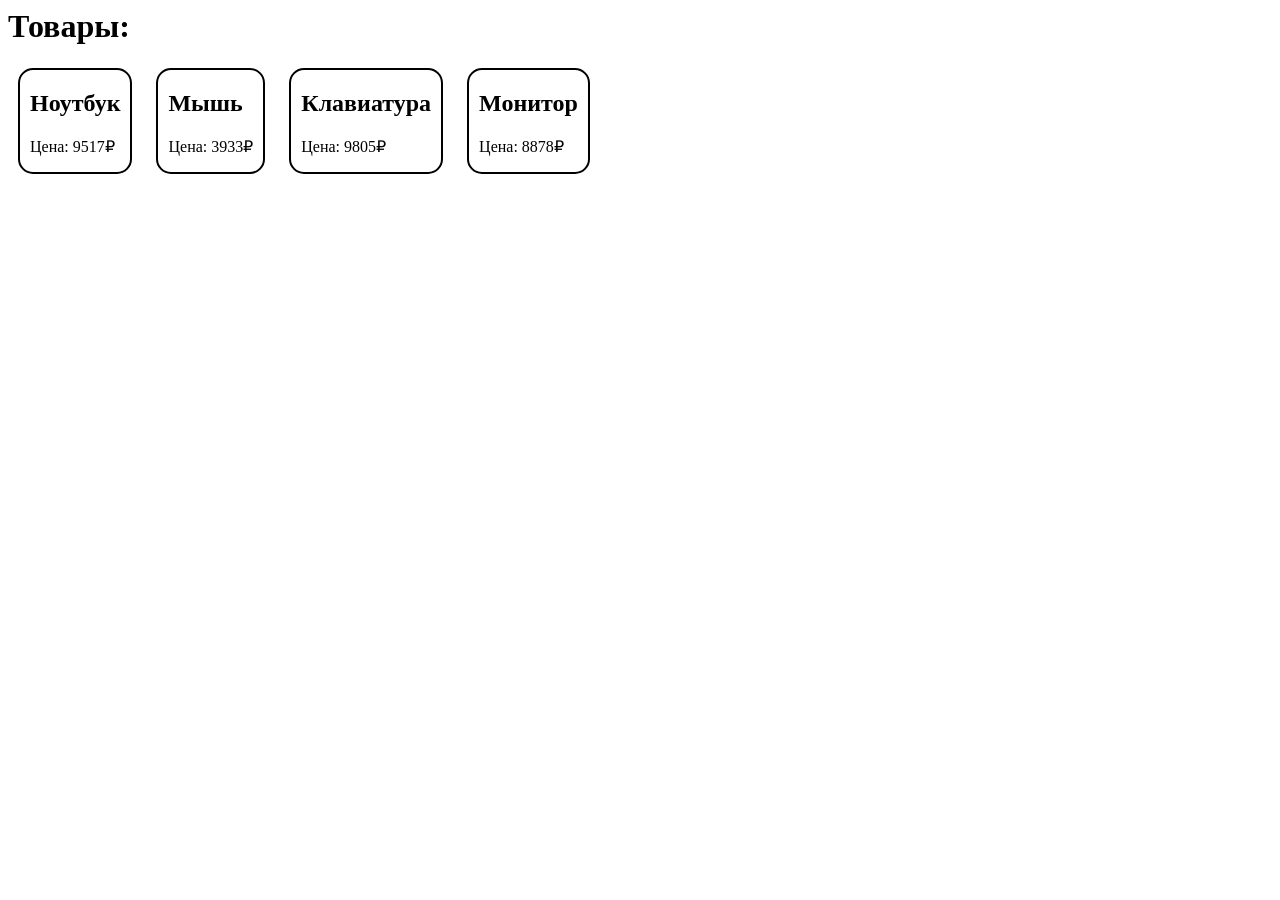
==== cards.html @ 7f3bc693 "Сделал карточки" ====
<html>

<head>
    <link rel="stylesheet" href="style.css">
</head>

<body id="cards">
    <h1>Товары:</h1>
    <script>
        const products = ['Ноутбук', 'Мышь', 'Клавиатура', 'Монитор']
        let cards = document.getElementById('cards')

        for (let i = 0; i < products.length; i++) {
            CreateCard(products[i])
        }

        function CreateCard(item) {
            let random = Math.floor(Math.random() * 10000)
            cards.innerHTML += `
            <div class="Item">
                <h2>${item}</h2>
                <p>Цена: ${random}₽<p>
            </div>`
        }
    </script>
</body>

</html>
---- style.css ----
.calc {
    display: inline-block;
    margin: 10px 30px;

    border: 1px solid black;
    border-collapse: collapse;

    tr, td, th {
        border: 1px solid black;
        
        width: 1000px;
        height: 30px;
        
        text-align: center;
    }
}

#calculator{
    font-family: 'Segoe UI', Tahoma, Geneva, Verdana, sans-serif;
    font-weight: 600;

    td{
        transition: 0.1s ease;
    }
    td:hover{
        background-color: aqua;
    }
    td:active{
        background-color: rgb(0, 179, 179);
    }

    #calcOutput{
        padding: 0 10px;
        text-align: right;
    }
}

#productTable{
    display: grid;
    grid-template-rows: repeat(6, 48px);
    grid-template-columns: repeat(2, 1fr);

    margin-top: 10px;
    gap: 10px;
    font-size: 32px;

    .gridItem{
        text-align: center;
    }

    .gridItem:first-child{
        grid-column: 1 / -1;

        text-align: left;
        font-size: larger;
    }
}

#cards{

    .Item{
        display: inline-block;

        margin: 2px 10px;
        padding: 0 10px;

        border: 2px solid black;
        border-radius: 15px;
    }
}
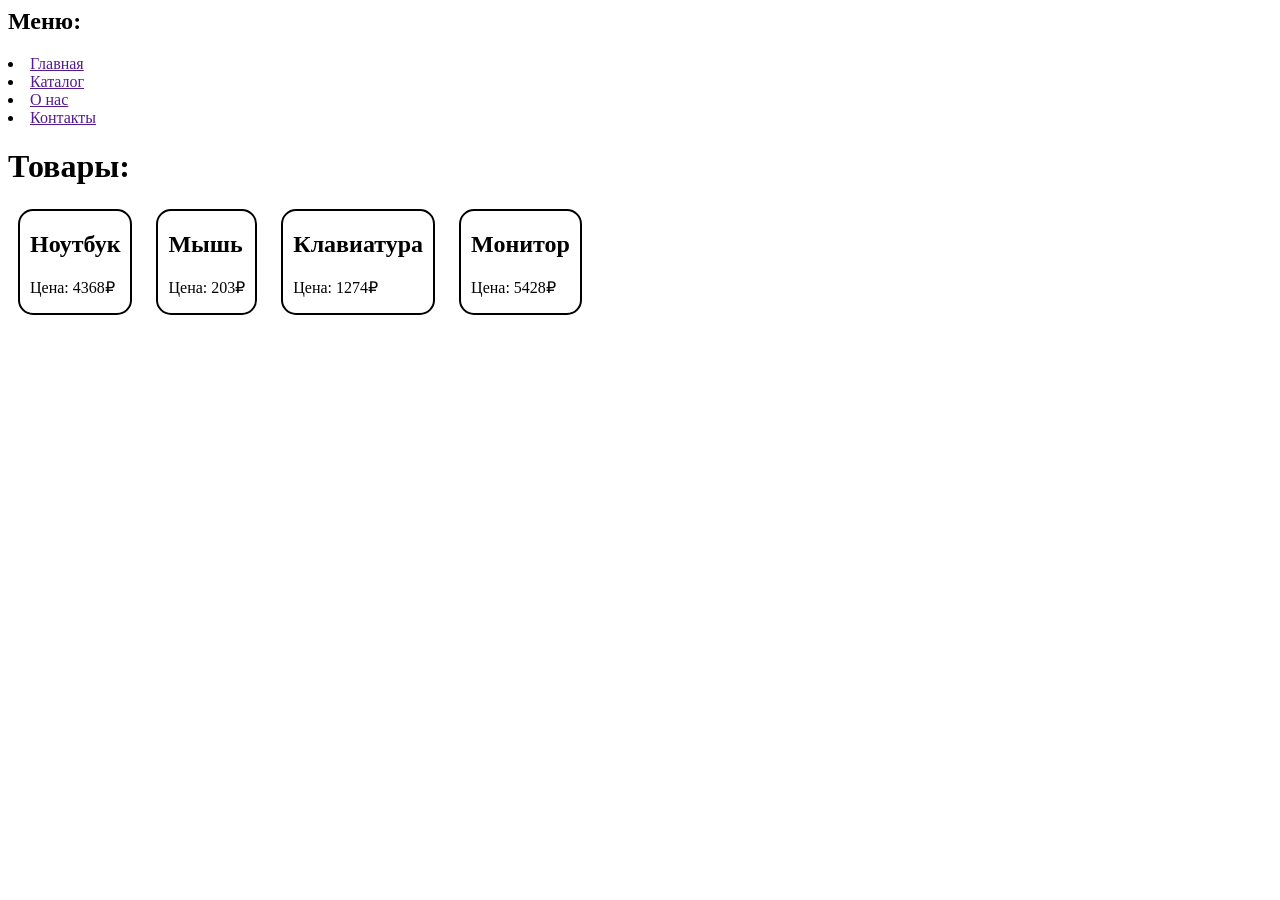
==== commit 2d64b0cf: "Добавил меню" ====
--- a/cards.html
+++ b/cards.html
@@ -5,6 +5,25 @@
 </head>
 
 <body id="cards">
+    <header>
+        <h2>Меню: </h2>
+        <nav id="head">
+        </nav>
+        <script>
+            const menu = ['Главная', 'Каталог', 'О нас', 'Контакты'];
+            Nav(menu)
+
+            function Nav(items) {
+                let head = document.getElementById('head')
+                head.innerHTML += `<ul>`
+                for (let i = 0; i < items.length; i++) {
+                    head.innerHTML += `<li><a href="">${items[i]}</a></li>`
+                }
+                head.innerHTML += `</ul>`
+            }
+        </script>
+    </header>
+
     <h1>Товары:</h1>
     <script>
         const products = ['Ноутбук', 'Мышь', 'Клавиатура', 'Монитор']
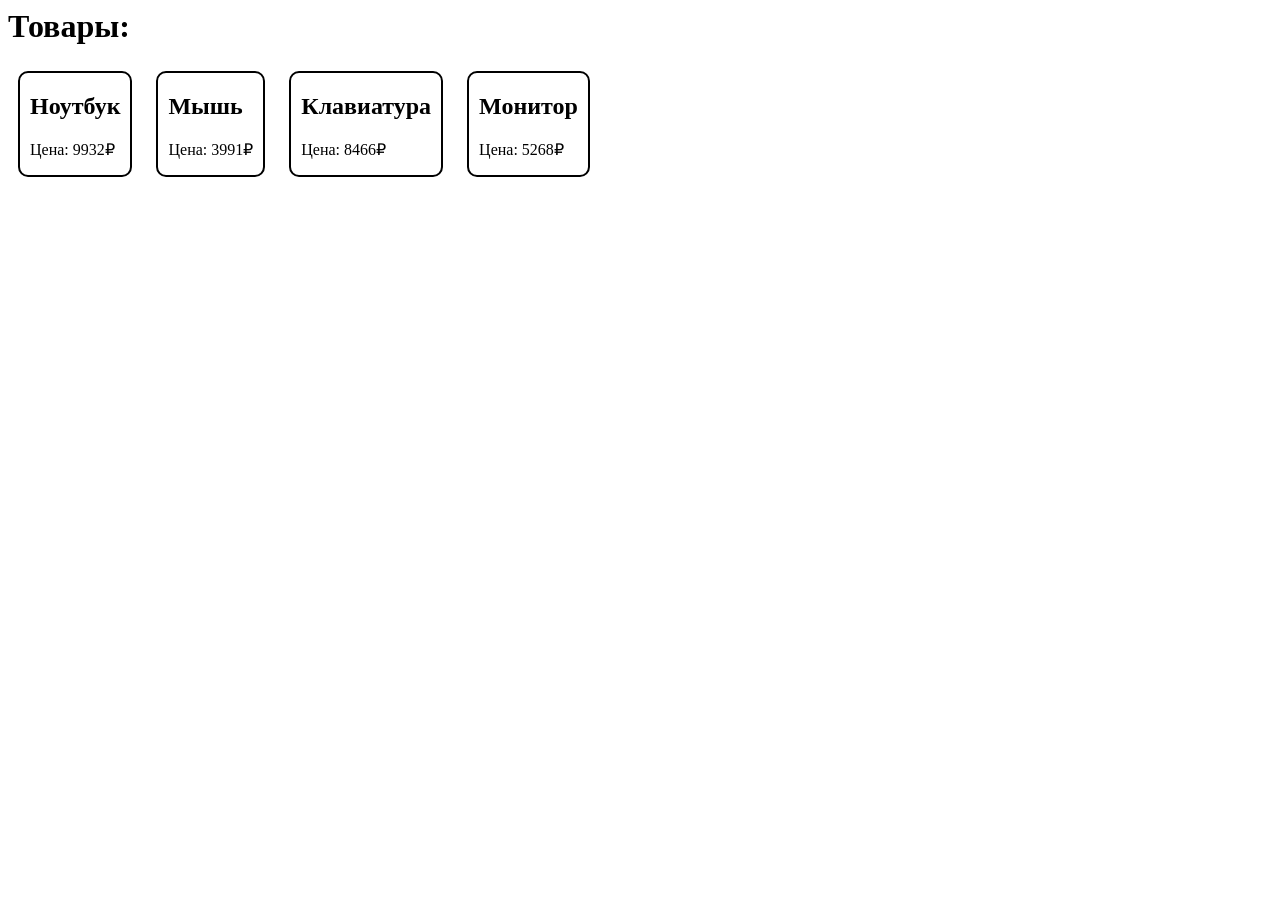
==== commit 6ba90303: "карточки" ====
--- a/cards.html
+++ b/cards.html
@@ -5,25 +5,6 @@
 </head>
 
 <body id="cards">
-    <header>
-        <h2>Меню: </h2>
-        <nav id="head">
-        </nav>
-        <script>
-            const menu = ['Главная', 'Каталог', 'О нас', 'Контакты'];
-            Nav(menu)
-
-            function Nav(items) {
-                let head = document.getElementById('head')
-                head.innerHTML += `<ul>`
-                for (let i = 0; i < items.length; i++) {
-                    head.innerHTML += `<li><a href="">${items[i]}</a></li>`
-                }
-                head.innerHTML += `</ul>`
-            }
-        </script>
-    </header>
-
     <h1>Товары:</h1>
     <script>
         const products = ['Ноутбук', 'Мышь', 'Клавиатура', 'Монитор']
--- a/style.css
+++ b/style.css
@@ -1,70 +1,8 @@
-.calc {
+.Item{
     display: inline-block;
-    margin: 10px 30px;
+    border: 2px solid black;
+    border-radius: 10px;
 
-    border: 1px solid black;
-    border-collapse: collapse;
-
-    tr, td, th {
-        border: 1px solid black;
-        
-        width: 1000px;
-        height: 30px;
-        
-        text-align: center;
-    }
-}
-
-#calculator{
-    font-family: 'Segoe UI', Tahoma, Geneva, Verdana, sans-serif;
-    font-weight: 600;
-
-    td{
-        transition: 0.1s ease;
-    }
-    td:hover{
-        background-color: aqua;
-    }
-    td:active{
-        background-color: rgb(0, 179, 179);
-    }
-
-    #calcOutput{
-        padding: 0 10px;
-        text-align: right;
-    }
-}
-
-#productTable{
-    display: grid;
-    grid-template-rows: repeat(6, 48px);
-    grid-template-columns: repeat(2, 1fr);
-
-    margin-top: 10px;
-    gap: 10px;
-    font-size: 32px;
-
-    .gridItem{
-        text-align: center;
-    }
-
-    .gridItem:first-child{
-        grid-column: 1 / -1;
-
-        text-align: left;
-        font-size: larger;
-    }
-}
-
-#cards{
-
-    .Item{
-        display: inline-block;
-
-        margin: 2px 10px;
-        padding: 0 10px;
-
-        border: 2px solid black;
-        border-radius: 15px;
-    }
+    margin: 5px 10px;
+    padding: 0 10px;
 }
